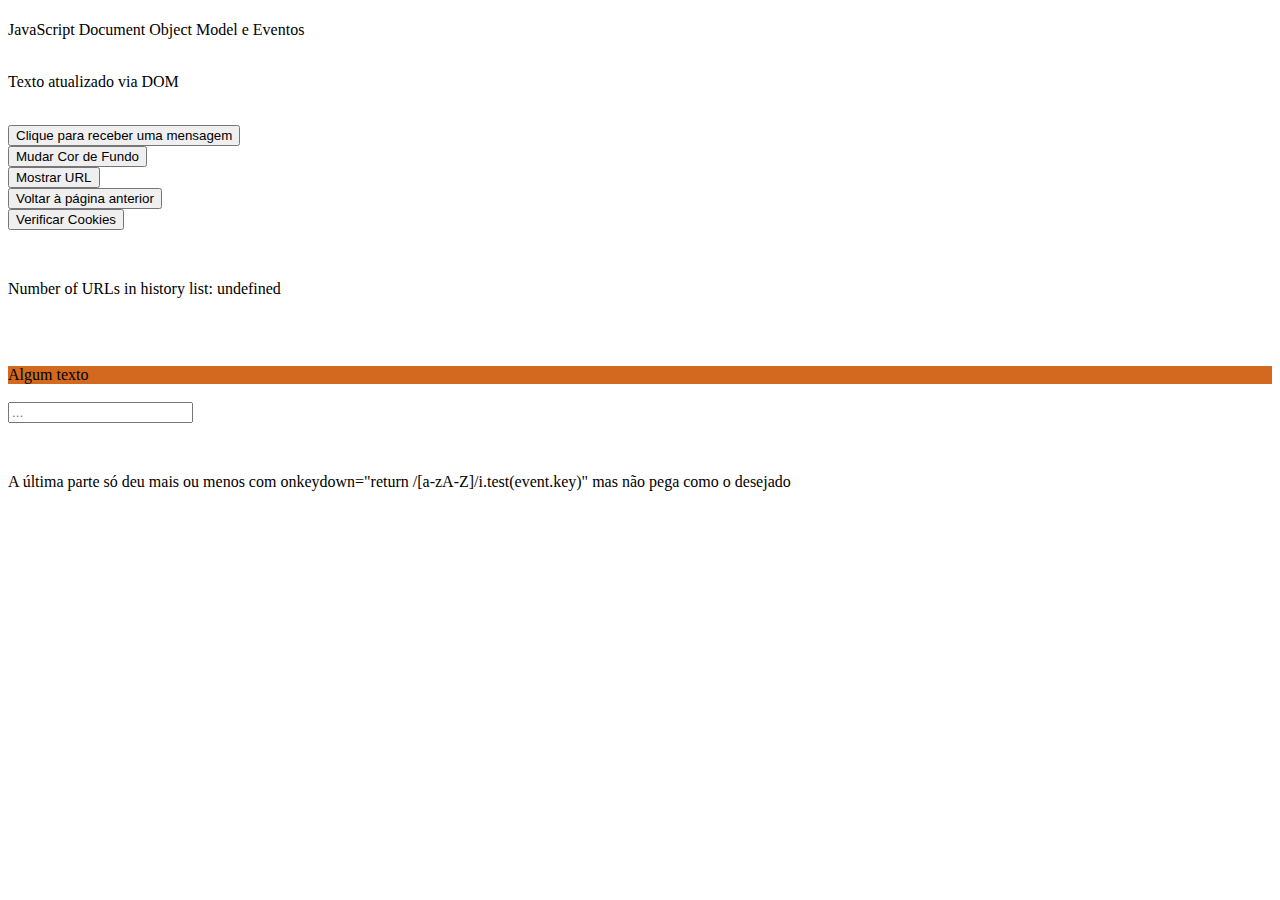
==== dom.html @ cf72d7f0 "Add files via upload" ====
<!DOCTYPE html>
<html>
  <head>
    <title>DOM</title>
    <link rel="stylesheet" href="style.css">
    <meta charset="utf-8" />
    <meta name="keywords" content="HTML, CSS, JavaScript" />
    <meta name="description" content="Repositório da disciplina PWM 2024.2" />
  </head>
  <body>
    <h1></h1>JavaScript Document Object Model e Eventos</h1><br><br>

    <p id="texto">Texto original</p><br>

    <button type="button" onclick="alert('Bem-vindo(a) ao nosso site!')"> Clique para receber uma mensagem</button><br>
    <button type="button" onclick="flipColor()"> Mudar Cor de Fundo</button><br>
    <button type="button" onclick="showUrl()"> Mostrar URL</button><br>
    <button type="button" onclick="history()">Voltar à página anterior</button><br>
    <button type="button" onclick="checkCookies()" id="ck">Verificar Cookies</button><br>

    <p id="url"></p><br>
    <p id="hist"></p><br>
    <p id="cookie"></p><br>
    <div onmouseover="into(this)" onmouseout="out(this)" width="60" height="32">Algum texto</div><br>
    <input type="text" id="text" autocomplete="off" onkeydown="writing(event)" placeholder="...">
    <p id="typing"></p><br>
    <p>A última parte só deu mais ou menos com onkeydown="return /[a-zA-Z]/i.test(event.key)" mas não pega como o desejado</p>

    <script>
        document.getElementById("texto").innerHTML = "Texto atualizado via DOM";
        document.getElementById("hist").innerHTML = "Number of URLs in history list: " + h;
        document.getElementById("ck").addEventListener("click", navigator.cookieEnabled)

        var color = "white";
        var origin = window.location.origin;
        var h = history.length;

        function flipColor(){

          if(color == "white"){
          document.body.style.backgroundColor = "blue";
          color = "blue"
          }

          else{
          document.body.style.backgroundColor = "white";
          color = "white"
          }
        }

        function showUrl(){
          document.getElementById("url").innerHTML = origin;
        }

        function history(){
          if(h > 1){
            history.back();
          }
          else{
            document.getElementById("hist").innerHTML = "Não existem páginas visitadas anterirormente";
          }
        }

        function checkCookies(){
          if(navigator.cookieEnabled == true){
            document.getElementById("cookie").innerHTML = "Cookies estão abilitados";
          }
          else{
            document.getElementById("cookie").innerHTML = "Cookies estão desabilitados";
          }
        }

        function into(x){
          x.style.backgroundColor = "green"
        }

        function out(x){
          x.style.backgroundColor = "chocolate"
        }

        function writing(event){
          var key = event.key;
          if(key == "0" || key == "1" || key == "2" || key == "3" || key == "4" || key == "5" || key == "6" || key == "7" || key == "8" || key == "9"){
            document.getElementById("text").value = "";
          }
          else{
          document.getElementById("typing").innerHTML = "The key '" + key + "' was pressed.";
          document.getElementById("text").value = "";
          }

        }
    </script>

  </body>
</html>
---- style.css ----
div{
    background-color: chocolate;
}
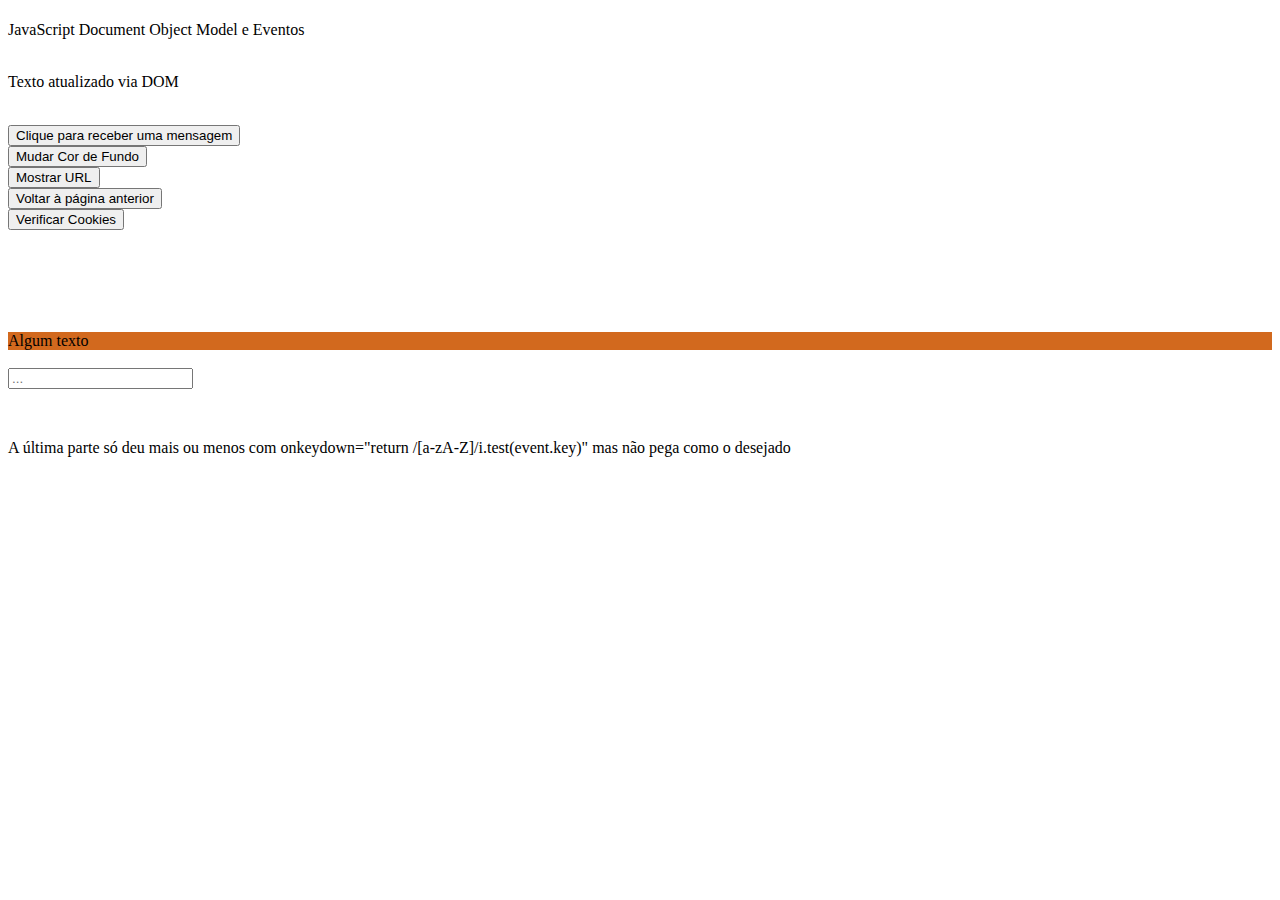
==== commit 4cf9136a: "Update dom.html" ====
--- a/dom.html
+++ b/dom.html
@@ -33,7 +33,7 @@
 
         var color = "white";
         var origin = window.location.origin;
-        var h = history.length;
+        
 
         function flipColor(){
 
@@ -53,6 +53,7 @@
         }
 
         function history(){
+          var h = history.length;
           if(h > 1){
             history.back();
           }
@@ -92,4 +93,4 @@
     </script>
 
   </body>
-</html>+</html>
